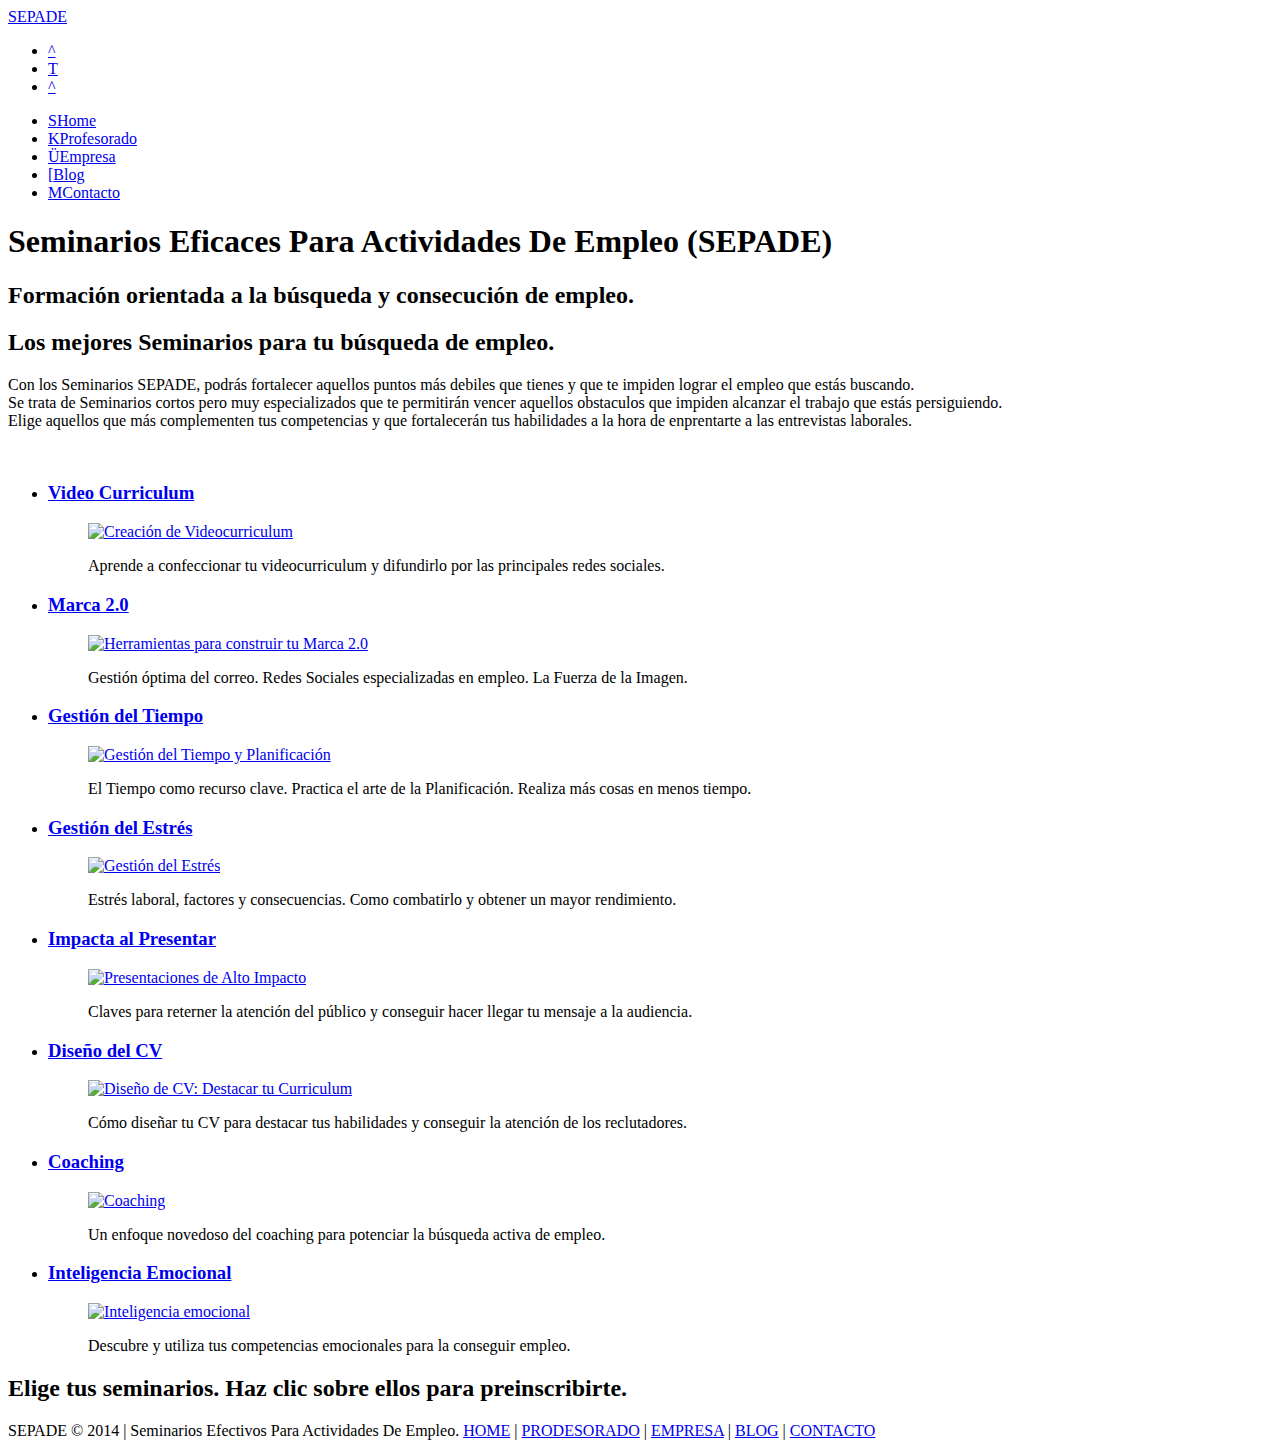
==== index.html @ ca61a855 "Cambio de Nombre Fichero seminarios por index" ====
<!doctype html>
<html class="no-js" lang="es">
<head>
  <meta charset="utf-8">
  <title>SEPADE Seminarios Eficaces Para Actividades De Empleo</title>
  <meta name="viewport" content="width=device-width, initial-scale=1.0">
  <meta name="description" content="">
  <meta name="author" content="Shekhar Sharma">
  <meta name="version" content="1.0.2b">
  <link rel="stylesheet" href="http://fonts.googleapis.com/css?family=Oswald:regular" type="text/css" >
  <link rel="stylesheet" href="http://fonts.googleapis.com/css?family=Junge" type="text/css">
  <link rel="stylesheet" href="assets/fonts/raphaelicons.css">
  <link rel="stylesheet" href="assets/css/styles.min.css">
  <script src="assets/js/libs/modernizr-2.5.2.min.js"></script>
</head>
<!--[if lt IE 7]> <body class="ie6 oldies"> <![endif]-->
<!--[if IE 7]>    <body class="ie7 oldies"> <![endif]-->
<!--[if IE 8]>    <body class="ie8 oldies"> <![endif]-->
<!--[if gt IE 8]><!--><body><!--<![endif]-->
<!--[if lte IE 7]><p class=chromeframe>Your browser is <em>ancient!</em> <a href="http://browsehappy.com/">Upgrade to a different browser</a> or <a href="http://www.google.com/chromeframe/?redirect=true">install Google Chrome Frame</a> to experience this site.</p><![endif]-->
  <header class="clearfix">
      <div class="container">
        <a id="logo" href="#">SEPADE</a>
        <ul class="social-icons">
          <li><a href="#" class="icon flip">^</a></li>
          <li><a href="#" class="icon">T</a></li>
          <li><a href="#" class="icon">^</a></li>
        </ul>
        <nav class="clearfix">
          <ul role="navigation">
            <li>
              <a href="#" class="activePage"><span class="icon">S</span>Home</a>
            </li>
            <li>
              <a href="profesores.html" ><span class="icon">&#75;</span>Profesorado</a>
            </li>
            <li>
              <a href="empresa.html"><span class="icon">&#220;</span>Empresa</a>
            </li>
            <li>
              <a href="http://www.javieratienza.com" target="_blank"><span class="icon">&#91;</span>Blog</a>
            </li>
            <li>
              <a href="contact.html"><span class="icon">M</span>Contacto</a>
            </li>
          </ul>
        </nav>
      </div>
  </header>
   <section role="banner">
       <hgroup>
           <!-- <h1><span class="icon">Û</span> Seminarios</h1>-->
           <h1>Seminarios Eficaces Para Actividades De Empleo (SEPADE)</h1>
           <h2>Formación orientada a la búsqueda y consecución de empleo.</h2>
       </hgroup>
       <article role="main" class="clearfix">
           <div class="post" style="width: 99%">
             <h2>Los mejores Seminarios para tu búsqueda de empleo.</h2>
             <p>Con los Seminarios SEPADE, podrás fortalecer aquellos puntos más debiles que tienes y que te impiden lograr el empleo que estás buscando.</br>
			 Se trata de Seminarios cortos pero muy especializados que te permitirán vencer aquellos obstaculos que impiden alcanzar el trabajo que estás persiguiendo.</br>
			 Elige aquellos que más complementen tus competencias y que fortalecerán tus habilidades a la hora de enprentarte a las entrevistas laborales.</p>
             <p></p>
           </div>
       </article>
   </section> <!-- // banner ends -->
   <section class="container">
       <!-- <div class="sort-bar">
           Filter: <a href="">Private firms</a> | <a href="">Government houses</a> | <a href="">Corporate</a> | <a href="">Industrials</a>
       </div>-->
	   </br>
       <ul class="thumb-list">
           <li>
               <h3><a href="#">Video Curriculum</a></h3>
               <figure>
                   <a href="preinscripcion.html"><img src="./assets/images/VideoCV_r.png" alt="Creación de Videocurriculum"></a>
                   <figcaption>
					   <p>Aprende a confeccionar tu videocurriculum y difundirlo por las principales redes sociales.</p>
                   </figcaption>
               </figure>
           </li>
           <li>
               <h3><a href="#">Marca 2.0</a></h3>
               <figure>
                   <a href="preinscripcion.html"><img src="./assets/images/Personal-Branding-Brand_r.jpg" alt="Herramientas para construir tu Marca 2.0"></a>
                   <figcaption>
                       <p>Gestión óptima del correo. Redes Sociales especializadas en empleo. La Fuerza de la Imagen.</p>
                   </figcaption>
               </figure>
           </li>
           <li>
               <h3><a href="#">Gestión del Tiempo</a></h3>
               <figure>
                   <a href="preinscripcion.html"><img src="./assets/images/time_management_101_r.jpg" alt="Gestión del Tiempo y Planificación"></a>
                   <figcaption>
                       <p>El Tiempo como recurso clave. Practica el arte de la Planificación. Realiza más cosas en menos tiempo.</p>
                   </figcaption>
               </figure>
           </li>
           <li>
               <h3><a href="#">Gestión del Estrés</a></h3>
               <figure>
                   <a href="preinscripcion.html"><img src="./assets/images/multitasking_r.jpg" alt="Gestión del Estrés"></a>
                   <figcaption>
                       <p>Estrés laboral, factores y consecuencias. Como combatirlo y obtener un mayor rendimiento.</p>
                   </figcaption>
               </figure>
           </li>
           <li>
               <h3><a href="#">Impacta al Presentar</a></h3>
               <figure>
                   <a href="preinscripcion.html"><img src="./assets/images/westergaardfreespeechlarge_r.jpg" alt="Presentaciones de Alto Impacto"></a>
                   <figcaption>
                      <p>Claves para reterner la atención del público y conseguir hacer llegar tu mensaje a la audiencia.</p>
                   </figcaption>
               </figure>
           </li>
           <li>
               <h3><a href="#">Diseño del CV</a></h3>
               <figure>
                   <a href="preinscripcion.html"><img src="./assets/images/Free-Responsive-HTML-CSS3-CV-Template_r.jpg" alt="Diseño de CV: Destacar tu Curriculum"></a>
                   <figcaption>
                       <p>Cómo diseñar tu CV para destacar tus habilidades y conseguir la atención de los reclutadores.</p>
                   </figcaption>
               </figure>
           </li>
           <li>
			   <h3><a href="#">Coaching</a></h3>
               <figure>
                   <a href="preinscripcion.html"><img src="./assets/images/Scrum-Coaching_r.jpg" alt="Coaching"></a>
                   <figcaption>
                       <p>Un enfoque novedoso del coaching para potenciar la búsqueda activa de empleo.</p>
                   </figcaption>
               </figure>
           </li>
           <li>
               <h3><a href="#">Inteligencia Emocional</a></h3>
               <figure>
                   <a href="preinscripcion.html"><img src="./assets/images/ie_r.jpg" alt="Inteligencia emocional"></a>
                   <figcaption>
                       <p>Descubre y utiliza tus competencias emocionales para la conseguir empleo.</p>
                   </figcaption>
               </figure>
           </li>
       </ul>
       <footer class="foo-slogan">
           <h2>Elige tus seminarios. Haz clic sobre ellos para preinscribirte.</h2>
           <!-- <a href="contact.html" class="button orange">Contact me <span class="icon">M</span></a>-->
       </footer>
   </section>
  <footer role="contentinfo">
      <p>
        <span class="left">SEPADE &copy; 2014 | Seminarios Efectivos Para Actividades De Empleo.</span>
        <a href="#">HOME</a> | <a href="profesores.html">PRODESORADO</a> | <a href="empresa.html">EMPRESA</a> |  <a href="http://www.javieratienza.com" target="_blank">BLOG</a> | <a href="contacto.html">CONTACTO</a>
      </p>
  </footer>
  <script src="//ajax.googleapis.com/ajax/libs/jquery/1.7.1/jquery.min.js"></script>
  <script>window.jQuery || document.write('<script src="assets/js/libs/jquery-1.7.1.min.js"><\/script>')</script>
  <script src="assets/js/script.min.js"></script>
  <script>
	$(function(){
          function setBoxes() {
			  var figBox = 0;
			  $('.thumb-list li').each(
				  function(){
					  if(figBox < $(this).height()){
							figBox = $(this).height(); 
					  }
				  }
			  )
			 $('.thumb-list li').height(figBox);
		  }
		  $('.thumb-list li img').load(function(){
		      setBoxes();
		  });
	   });
  </script>
</body>
</html>
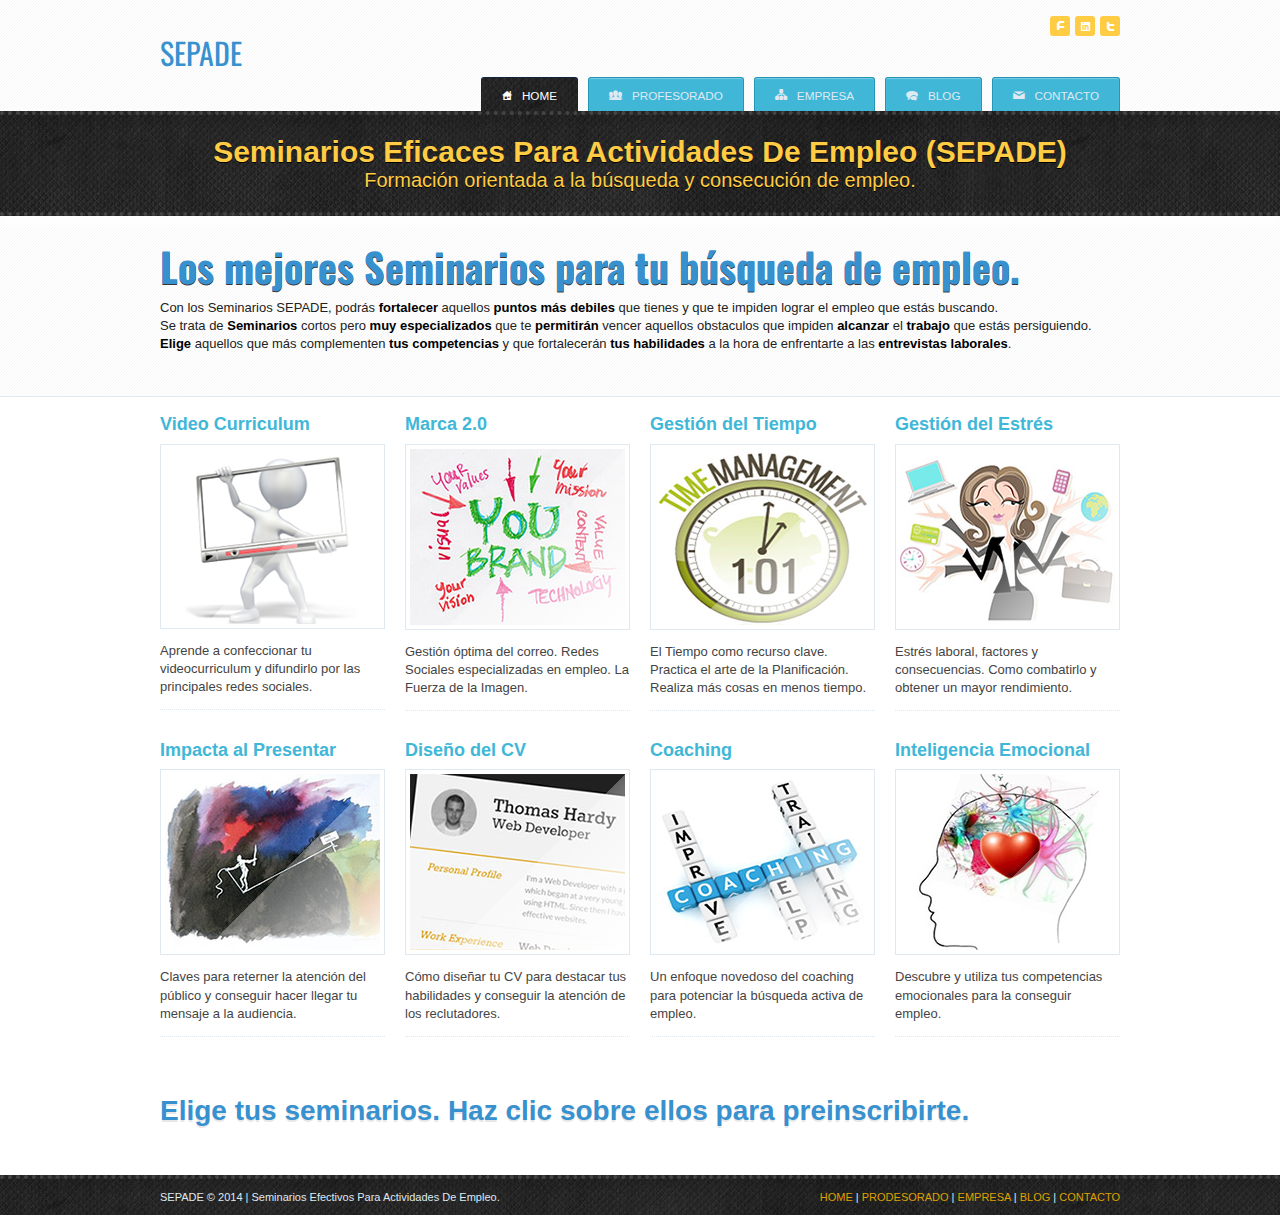
==== commit d9c35ca6: "Erores enlace contacto, y sintaxis de palabras" ====
--- a/index.html
+++ b/index.html
@@ -41,7 +41,7 @@
               <a href="http://www.javieratienza.com" target="_blank"><span class="icon">&#91;</span>Blog</a>
             </li>
             <li>
-              <a href="contact.html"><span class="icon">M</span>Contacto</a>
+              <a href="contacto.html"><span class="icon">M</span>Contacto</a>
             </li>
           </ul>
         </nav>
@@ -56,9 +56,9 @@
        <article role="main" class="clearfix">
            <div class="post" style="width: 99%">
              <h2>Los mejores Seminarios para tu búsqueda de empleo.</h2>
-             <p>Con los Seminarios SEPADE, podrás fortalecer aquellos puntos más debiles que tienes y que te impiden lograr el empleo que estás buscando.</br>
-			 Se trata de Seminarios cortos pero muy especializados que te permitirán vencer aquellos obstaculos que impiden alcanzar el trabajo que estás persiguiendo.</br>
-			 Elige aquellos que más complementen tus competencias y que fortalecerán tus habilidades a la hora de enprentarte a las entrevistas laborales.</p>
+             <p>Con los Seminarios SEPADE, podrás <strong>fortalecer</strong> aquellos <strong>puntos más debiles</strong> que tienes y que te impiden lograr el empleo que estás buscando.</br>
+			 Se trata de <strong>Seminarios</strong> cortos pero <strong>muy especializados</strong> que te <strong>permitirán</strong> vencer aquellos obstaculos que impiden <strong>alcanzar</strong> el <strong>trabajo</strong> que estás persiguiendo.</br>
+			 <strong>Elige</strong> aquellos que más complementen <strong>tus competencias</strong> y que fortalecerán <strong>tus habilidades</strong> a la hora de enfrentarte a las <strong>entrevistas laborales</strong>.</p>
              <p></p>
            </div>
        </article>
--- a/assets/fonts/raphaelicons.css
+++ b/assets/fonts/raphaelicons.css
@@ -0,0 +1,19 @@
+@font-face {font-family:
+    'RaphaelIcons';
+    src:
+    url('raphaelicons-webfont.eot');
+    src:
+    local('☺'), url('raphaelicons-webfont.woff') format('woff'), url('raphaelicons-webfont.ttf') format('truetype'), url('raphaelicons-webfont.svg#webfontjJTHv0E8') format('svg');
+    font-weight: normal;
+    font-style: normal;
+}
+
+.icon {
+    font-weight: normal;
+    font-style: normal;
+    line-height: normal;
+    font-family: 'RaphaelIcons';
+    font-size: 1.1em;
+    position: relative;
+    top: 0.1em;
+}--- a/assets/css/styles.min.css
+++ b/assets/css/styles.min.css
@@ -0,0 +1,2 @@
+/* It-Fits minified css file */
+article,aside,details,figcaption,figure,footer,header,hgroup,nav,section{display:block}audio,canvas,video{display:inline-block;*display:inline;*zoom:1}[hidden],audio:not([controls]){display:none}html{font-size:100%;-webkit-text-size-adjust:100%;-ms-text-size-adjust:100%}body{margin:0}abbr[title]{border-bottom:1px dotted}b,strong{font-weight:700}blockquote{margin:1em 40px}dfn{font-style:italic}hr{display:block;height:1px;border:0;border-top:1px solid #ccc;margin:1em 0;padding:0}ins{background:#ff9;color:#000;text-decoration:none}mark{background:#ff0;color:#000;font-style:italic;font-weight:700}code,kbd,pre,samp{font-family:monospace,serif;_font-family:'courier new',monospace;font-size:1em}pre{white-space:pre;white-space:pre-wrap;word-wrap:break-word}q{quotes:none}q:after,q:before{content:"";content:none}small{font-size:85%}sub,sup{font-size:75%;line-height:0;position:relative;vertical-align:baseline}sup{top:-.5em}sub{bottom:-.25em}img{border:0;-ms-interpolation-mode:bicubic;vertical-align:middle}svg:not(:root){overflow:hidden}figure,form{margin:0}fieldset{border:0;margin:0;padding:0}label{cursor:pointer}legend{border:0;*margin-left:-7px;padding:0;white-space:normal}button,input,select,textarea{font-size:100%;margin:0;vertical-align:baseline;*vertical-align:middle}button,input{line-height:normal}button,input[type=button],input[type=reset],input[type=submit]{cursor:pointer;-webkit-appearance:button;*overflow:visible}button[disabled],input[disabled]{cursor:default}input[type=checkbox],input[type=radio]{box-sizing:border-box;padding:0;*width:13px;*height:13px}input[type=search]{-webkit-appearance:textfield;-moz-box-sizing:content-box;-webkit-box-sizing:content-box;box-sizing:content-box}input[type=search]::-webkit-search-cancel-button,input[type=search]::-webkit-search-decoration{-webkit-appearance:none}button::-moz-focus-inner,input::-moz-focus-inner{border:0;padding:0}textarea{overflow:auto;vertical-align:top;resize:vertical}input:invalid,textarea:invalid{background-color:#f0dddd}table{border-collapse:collapse;border-spacing:0}td{vertical-align:top}.chromeframe{margin:.2em 0;background:#ccc;color:#000;padding:.2em 0}.ir{display:block;border:0;text-indent:-999em;overflow:hidden;background-color:transparent;background-repeat:no-repeat;text-align:left;direction:ltr;*line-height:0}.ir br{display:none}.hidden{display:none!important;visibility:hidden}.visuallyhidden{border:0;clip:rect(0 0 0 0);height:1px;margin:-1px;overflow:hidden;padding:0;position:absolute;width:1px}.visuallyhidden.focusable:active,.visuallyhidden.focusable:focus{clip:auto;height:auto;margin:0;overflow:visible;position:static;width:auto}.invisible{visibility:hidden}.clearfix:after,.clearfix:before{content:"";display:table}.clearfix:after{clear:both}.clearfix{*zoom:1}@media print{*{background:transparent!important;color:#000!important;box-shadow:none!important;text-shadow:none!important;filter:none!important;-ms-filter:none!important}a,a:visited{text-decoration:underline}a[href]:after{content:" (" attr(href) ")"}abbr[title]:after{content:" (" attr(title) ")"}.ir a:after,a[href^="javascript:"]:after,a[href^="#"]:after{content:""}blockquote,pre{border:1px solid #999;page-break-inside:avoid}thead{display:table-header-group}img,tr{page-break-inside:avoid}img{max-width:100%!important}h2,h3,p{orphans:3;widows:3}h2,h3{page-break-after:avoid}}button,html,input,select,textarea{color:#444}::-moz-selection{background:#fc4;color:#fff;text-shadow:none}::selection{background:#fc4;color:#fff;text-shadow:none}body{font:13px/1.4em Helvetica,Arial,Tahoma}h1,h2{font-family:Oswald,'Century Gothic','Trebuchet MS',Tahoma}h3,h4{font-family:Helvetica,Arial,Tahoma;color:#10253d}h1{font-size:2.5em}h2{font-size:2em;line-height:1em;color:#3891cf}h2.orphan{margin:0 0 20px}h3{font-size:1.6em;margin:0 0 10px}ol,ul{margin:1em 0;padding:0 0 0 30px}dd{margin:0 0 0 40px}nav ol,nav ul{list-style:none;list-style-image:none;margin:0;padding:0}a{color:#dda100;text-decoration:none}a:active,a:focus,a:hover{outline:0 none;color:#3891cf}strong{color:#000!important}.container{margin:0 auto;width:960px}span.icon{text-transform:none!important}header{background:url(../images/light-pattern.png) transparent;padding:15px 0 0}#logo{color:#3891cf;font:30px Oswald,'Century Gothic','Trebuchet MS',Tahoma;height:32px;display:block;float:left;margin:15px 0 0}#logo .icon{padding-right:5px}.social-icons{float:right;margin:0;overflow:hidden}.social-icons li{float:left;list-style:none;margin:0 0 0 5px;height:24px}.social-icons li a.icon{display:block;background:#fc4;color:#fff;-moz-border-radius:3px;-webkit-border-radius:3px;border-radius:3px;width:20px;height:20px;line-height:20px;text-align:center}.social-icons li a.icon:focus,.social-icons li a.icon:hover,.social-icons li a.iconactive{background:#41b7d8}.social-icons li a.icon.flip{-moz-transform:scaleY(-1);-webkit-transform:scaleY(-1);-o-transform:scaleY(-1);transform:scaleY(-1);filter:flipv}nav{float:right;margin:15px 0 0;clear:both}ul[role=navigation]{margin:0;padding:0;overflow:hidden;font:.9em/1.67em Helvetica,Arial,Tahoma;text-transform:uppercase}ul[role=navigation] li{list-style:none;float:left;margin:0 0 0 10px}ul[role=navigation] li a{background:#41b7d8;border:1px solid #2495b4;border-bottom:0;-moz-box-shadow:0 1px 1px rgba(255,255,255,.3) inset;-webkit-box-shadow:0 1px 1px rgba(255,255,255,.3) inset;box-shadow:0 1px 1px rgba(255,255,255,.3) inset;-moz-border-radius:3px 3px 0 0;-webkit-border-radius:3px 3px 0 0;border-radius:3px 3px 0 0;color:#dfe9f2;display:block;padding:7px 20px 5px}ul[role=navigation] li a.activePage,ul[role=navigation] li a:active,ul[role=navigation] li a:focus,ul[role=navigation] li a:hover{border-color:#10253d;background:url(../images/leather-pattern.png);color:#fff;-moz-box-shadow:rgba(255,255,255,.8) 0 1px 0;-webkit-box-shadow:rgba(255,255,255,.8) 0 1px 0;box-shadow:rgba(255,255,255,.8) 0 1px 0}ul[role=navigation] li a .icon{padding-right:10px;font-size:17px}section[role=banner]{background:url(../images/light-pattern.png);border-bottom:1px solid #dfe9f2}section[role=banner] hgroup{background:url(../images/leather-pattern.png);-moz-box-shadow:inset rgba(0,0,0,.1) 0 10px 10px,rgba(255,255,255,.7) 0 10px 10px;-webkit-box-shadow:inset rgba(0,0,0,.1) 0 10px 10px,rgba(255,255,255,.7) 0 10px 10px;box-shadow:inset rgba(0,0,0,.1) 0 10px 10px,rgba(255,255,255,.7) 0 10px 10px;border-top:4px dotted #444;border-bottom:4px dotted #444;margin:0 0 30px;padding:20px 0}section[role=banner] hgroup h1,section[role=banner] hgroup h2{margin:0 auto;width:960px;color:#fc4;font:700 30px Helvetica,Arial,Tahoma;text-align:center;text-shadow:#000 0 1px 0}section[role=banner] hgroup h2{font-size:20px;font-weight:400}section[role=banner] article[role=main]{margin:0 auto;width:960px;padding:0 0 30px}section[role=banner] article[role=main] .post{float:left;width:55%;color:#222}section[role=banner] article[role=main] .post h2{font-size:40px;margin:0 0 10px;text-shadow:rgba(0,0,0,.8) 0 1px 0}section[role=banner] article[role=main] aside{-moz-border-radius:5px;-webkit-border-radius:5px;border-radius:5px;float:right;overflow:hidden;width:40%;position:relative;border:3px solid rgba(0,0,0,.03);padding:2px}section[role=banner] article[role=main] aside:after{content:'';display:block;width:100%;height:100%;position:absolute;left:0;top:0;background:rgba(255,255,255,.15);background:-webkit-gradient(linear,left top,left bottom,color-stop(0,rgba(255,255,255,.6)),color-stop(50%,rgba(255,255,255,.15)),color-stop(50%,rgba(255,255,255,0)),color-stop(100%,rgba(255,255,255,0)));background:-moz-linear-gradient(center top,rgba(255,255,255,.6) 0,rgba(255,255,255,.15) 50%,rgba(255,255,255,0) 50%,rgba(255,255,255,0) 100%);-moz-box-shadow:inset 0 0 1px rgba(0,0,0,.8),inset 0 1px 0 rgba(255,255,255,.5),inset 0 -6px 0 rgba(0,0,0,.3),inset 0 -7px 0 rgba(255,255,255,.2);-webkit-box-shadow:inset 0 0 1px rgba(0,0,0,.8),inset 0 1px 0 rgba(255,255,255,.5),inset 0 -6px 0 rgba(0,0,0,.3),inset 0 -7px 0 rgba(255,255,255,.2);box-shadow:inset 0 0 1px rgba(0,0,0,.8),inset 0 1px 0 rgba(255,255,255,.5),inset 0 -6px 0 rgba(0,0,0,.3),inset 0 -7px 0 rgba(255,255,255,.2);-moz-border-radius:5px;-webkit-border-radius:5px;border-radius:5px}section[role=banner] article[role=main] aside img{width:100%;-moz-border-radius:2px;-webkit-border-radius:2px;border-radius:2px}.button{background:#8bc804;border:1px solid #689603;-moz-box-shadow:1px 2px 3px rgba(0,0,0,.1),0 4px 0 #689603,rgba(255,255,255,.1) 0 -1px 0 inset,rgba(255,255,255,.15) 0 1px 0 inset;-webkit-box-shadow:1px 2px 3px rgba(0,0,0,.1),0 4px 0 #689603,rgba(255,255,255,.1) 0 -1px 0 inset,rgba(255,255,255,.15) 0 1px 0 inset;box-shadow:1px 2px 3px rgba(0,0,0,.1),0 4px 0 #689603,rgba(255,255,255,.1) 0 -1px 0 inset,rgba(255,255,255,.15) 0 1px 0 inset;-moz-border-radius:2px;-webkit-border-radius:2px;border-radius:2px;color:#fff;display:block;font:700 22px Oswald,'Century Gothic','Trebuchet MS',Tahoma;word-spacing:3px;padding:10px 15px;text-align:center;text-transform:uppercase;width:210px;margin:0 20px 0 0;text-shadow:#689603 0 1px 0}.button:focus,.button:hover{color:#fff}.button:active{-moz-box-shadow:-1px -2px 3px rgba(0,0,0,.1),0 -4px 0 #689603,rgba(255,255,255,.1) 0 1px 0 inset,rgba(255,255,255,.15) 0 -1px 0 inset;-webkit-box-shadow:-1px -2px 3px rgba(0,0,0,.1),0 -4px 0 #689603,rgba(255,255,255,.1) 0 1px 0 inset,rgba(255,255,255,.15) 0 -1px 0 inset;box-shadow:-1px -2px 3px rgba(0,0,0,.1),0 -4px 0 #689603,rgba(255,255,255,.1) 0 1px 0 inset,rgba(255,255,255,.15) 0 -1px 0 inset;text-shadow:#689603 0 -1px 0}.button.orange{background:#fc4;border-color:#ffbe11;-moz-box-shadow:1px 2px 3px rgba(0,0,0,.1),0 4px 0 #ffbe11,rgba(255,255,255,.2) 0 -1px 0 inset,rgba(255,255,255,.15) 0 1px 0 inset;-webkit-box-shadow:1px 2px 3px rgba(0,0,0,.1),0 4px 0 #ffbe11,rgba(255,255,255,.2) 0 -1px 0 inset,rgba(255,255,255,.15) 0 1px 0 inset;box-shadow:1px 2px 3px rgba(0,0,0,.1),0 4px 0 #ffbe11,rgba(255,255,255,.2) 0 -1px 0 inset,rgba(255,255,255,.15) 0 1px 0 inset;text-shadow:#aa7c00 0 1px 0}.button.orange:active{-moz-box-shadow:-1px -2px 3px rgba(0,0,0,.1),0 -4px 0 #ffbe11,rgba(255,255,255,.2) 0 1px 0 inset,rgba(255,255,255,.15) 0 -1px 0 inset;-webkit-box-shadow:-1px -2px 3px rgba(0,0,0,.1),0 -4px 0 #ffbe11,rgba(255,255,255,.2) 0 1px 0 inset,rgba(255,255,255,.15) 0 -1px 0 inset;box-shadow:-1px -2px 3px rgba(0,0,0,.1),0 -4px 0 #ffbe11,rgba(255,255,255,.2) 0 1px 0 inset,rgba(255,255,255,.15) 0 -1px 0 inset;text-shadow:#aa7c00 0 -1px 0}.left{float:left}.thumb-rotator{margin:0 0 30px;padding:0 0 20px;overflow:hidden}.thumb-rotator li{list-style:none;float:left;margin:0 1% 0 0;width:19%;position:relative}.thumb-rotator li:after{content:'';display:block;width:100%;height:100%;position:absolute;left:0;top:0;background:-webkit-gradient(linear,left top,left bottom,color-stop(0,rgba(255,255,255,.6)),color-stop(50%,rgba(255,255,255,.15)),color-stop(50%,rgba(255,255,255,0)),color-stop(100%,rgba(255,255,255,0)));background:-moz-linear-gradient(center top,rgba(255,255,255,.6) 0,rgba(255,255,255,.15) 50%,rgba(255,255,255,0) 50%,rgba(255,255,255,0) 100%);-moz-box-shadow:inset 0 0 1px rgba(0,0,0,.8),inset 0 1px 0 rgba(255,255,255,.5),inset 0 -2px 0 rgba(0,0,0,.3),inset 0 -3px 0 rgba(255,255,255,.2);-webkit-box-shadow:inset 0 0 1px rgba(0,0,0,.8),inset 0 1px 0 rgba(255,255,255,.5),inset 0 -2px 0 rgba(0,0,0,.3),inset 0 -3px 0 rgba(255,255,255,.2);box-shadow:inset 0 0 1px rgba(0,0,0,.8),inset 0 1px 0 rgba(255,255,255,.5),inset 0 -2px 0 rgba(0,0,0,.3),inset 0 -3px 0 rgba(255,255,255,.2);-moz-border-radius:2px;-webkit-border-radius:2px;border-radius:2px}.thumb-rotator li img{width:100%;-moz-border-radius:2px;-webkit-border-radius:2px;border-radius:2px}.columns{border-bottom:1px solid #dfe9f2;margin:0 0 30px;display:table}.columns.top-row{margin:0}.columns article{border-right:1px solid #dfe9f2;display:table-cell;font-size:.85em;line-height:1.8em;width:21%;padding:30px 2%}.columns article:first-child{padding-left:0}.columns article:last-child{border-right:0;padding-right:0}.columns article h3{font-size:16px;line-height:22px;padding:0;margin:0;color:#222}.columns article h3 span{padding-right:5px}.columns article p{margin:0 0 10px}.columns article a:active,.columns article a:focus,.columns article a:hover{text-decoration:underline}.columns figure img{-moz-border-radius:0 0 3px 3px;-webkit-border-radius:0 0 3px 3px;border-radius:0 0 3px 3px;padding:0 3px 3px;border:0;border-top:4px solid #3891cf;margin:0 0 15px;width:204px;-moz-transition:all .3s ease;-webkit-transition:all .3s ease;-o-transition:all .3s ease;transition:all .3s ease}.columns figure img:hover{-webkit-transform:scale(1.1) rotate(-5deg);-moz-transform:scale(1.1) rotate(-5deg);transform:scale(1.1) rotate(-5deg)}.columns figure img.alt-col:hover{-webkit-transform:scale(1.1) rotate(5deg);-moz-transform:scale(1.1) rotate(5deg);transform:scale(1.1) rotate(5deg)}.foo-slogan{overflow:hidden;padding:30px 0 50px}.foo-slogan h2{float:left;width:840px;font:700 28px/1em Helvetica,Arial,Tahoma;color:#3891cf;margin:0;text-shadow:rgba(0,0,0,.1) 0 2px 0}.foo-slogan .button{float:right}.c-form h2{float:none;margin:0 0 20px}.c-form label{display:block;margin:0 0 5px}.c-form input[type=email],.c-form input[type=tel],.c-form input[type=text]{border:1px solid #e0e0e0;-moz-border-radius:4px;-webkit-border-radius:4px;border-radius:4px;-moz-box-shadow:rgba(0,0,0,.05) 0 2px 0,rgba(0,0,0,.05) 0 2px 1px inset;-webkit-box-shadow:rgba(0,0,0,.05) 0 2px 0,rgba(0,0,0,.05) 0 2px 1px inset;box-shadow:rgba(0,0,0,.05) 0 2px 0,rgba(0,0,0,.05) 0 2px 1px inset;display:block;margin:0 0 15px;padding:10px;width:320px}.c-form input[type=email]:focus,.c-form input[type=tel]:focus,.c-form input[type=text]:focus{border-color:#3891cf;outline:0;-moz-box-shadow:#dfe9f2 0 0 7px;-webkit-box-shadow:#dfe9f2 0 0 7px;box-shadow:#dfe9f2 0 2px 0,#dfe9f2 0 2px 1px inset}.c-form textarea{border:1px solid #e0e0e0;-moz-border-radius:4px;-webkit-border-radius:4px;border-radius:4px;-moz-box-shadow:rgba(0,0,0,.05) 0 2px 0,rgba(0,0,0,.05) 0 2px 1px inset;-webkit-box-shadow:rgba(0,0,0,.05) 0 2px 0,rgba(0,0,0,.05) 0 2px 1px inset;box-shadow:rgba(0,0,0,.05) 0 2px 0,rgba(0,0,0,.05) 0 2px 1px inset;display:block;margin:0 0 20px;padding:10px;width:520px;height:80px}.c-form textarea:focus{border-color:#3891cf;outline:0;-moz-box-shadow:#dfe9f2 0 0 7px;-webkit-box-shadow:#dfe9f2 0 0 7px;box-shadow:#dfe9f2 0 2px 0,#dfe9f2 0 2px 1px inset}.c-form .button{display:block;float:none}.sort-bar{border-bottom:1px dotted #dfe9f2;font:12px/18px Helvetica,Arial,Tahoma;margin:0 0 30px;padding:10px 0}.sort-bar a{padding:0 5px}.sort-bar a:active,.sort-bar a:focus,.sort-bar a:hover{color:#41b7d8}.more-link{color:#333;font-weight:700;white-space:nowrap}.thumb-list{overflow:hidden;margin:0;padding:0}.thumb-list li{border-bottom:1px dotted #dfe9f2;float:left;margin:0 20px 30px 0;list-style:none;width:225px}.thumb-list li:nth-child(4n){margin-right:0}.thumb-list li h3{font-size:18px;color:#41b7d8}.thumb-list li h3 a{color:#41b7d8}.thumb-list li h3 a:active,.thumb-list li h3 a:focus,.thumb-list li h3 a:hover{color:#3891cf}.thumb-list li figure a{border:1px solid #dfe9f2;display:block;margin:0 0 10px;position:relative;overflow:hidden;-moz-transition:all .3s ease;-webkit-transition:all .3s ease;-o-transition:all .3s ease;transition:all .3s ease}.thumb-list li figure a:after{position:absolute;left:0;top:0;width:100%;height:100%;content:'';display:block;background:-moz-linear-gradient(-45deg,#fff 0,rgba(255,255,255,.3) 45%,rgba(255,255,255,0) 45%);background:-webkit-gradient(linear,left top,right bottom,color-stop(0%,#fff),color-stop(45%,rgba(255,255,255,.3)),color-stop(45%,rgba(255,255,255,0)));background:-webkit-linear-gradient(-45deg,#fff 0,rgba(255,255,255,.3) 45%,rgba(255,255,255,0) 45%);background:-o-linear-gradient(-45deg,#fff 0,rgba(255,255,255,.3) 45%,rgba(255,255,255,0) 45%);background:-ms-linear-gradient(-45deg,#fff 0,rgba(255,255,255,.3) 45%,rgba(255,255,255,0) 45%);background:linear-gradient(-45deg,#fff 0,rgba(255,255,255,.3) 45%,rgba(255,255,255,0) 45%);-moz-transition:all .3s ease;-webkit-transition:all .3s ease;-o-transition:all .3s ease;transition:all .3s ease}.thumb-list li figure a:active:after,.thumb-list li figure a:focus:after,.thumb-list li figure a:hover:after{left:-225px;top:-120px}.thumb-list li figure img{backgroud:#fff;display:block;padding:4px}aside[role=complementary]{background:#f0f0f0;border-right:1px solid #e0e0e0;display:table-cell;padding:10px 20px;width:180px}aside[role=complementary] h2{font-size:16px;color:#000}aside[role=complementary] p{font-size:11px}.content{display:table-cell;padding:10px 0 50px 30px}.content img{border:1px solid #f0f0f0;padding:2px}.content table{width:100%;border-color:#ccc}.content td,.content th{border-color:#ccc;padding:4px 10px}.content th{background:#3891cf;color:#fff;text-align:left}.content tr:nth-child(even) td{background:#f6f6f6}.post-list{margin:0;padding:0}.post-list li{list-style:none;border-bottom:2px dotted #eaeaea;margin:0 0 30px}.post-list li:last-child{border:0;margin:0}.meta{color:#666;font-size:11px}.g-map{border:1px solid #f0f0f0;float:right;padding:2px;width:580px}section[role=banner] article[role=main].contact .post{width:35%}footer[role=contentinfo]{background:url(../images/leather-pattern.png);border-top:4px dotted #444;-moz-box-shadow:inset rgba(0,0,0,.1) 0 10px 10px,rgba(255,255,255,.7) 0 10px 10px;-webkit-box-shadow:inset rgba(0,0,0,.1) 0 10px 10px,rgba(255,255,255,.7) 0 10px 10px;box-shadow:inset rgba(0,0,0,.1) 0 10px 10px,rgba(255,255,255,.7) 0 10px 10px;color:#dfe9f2;padding:10px 0}footer[role=contentinfo] p{margin:0 auto;width:960px;font:11px/16px Helvetica,Arial,Tahoma;text-align:right;overflow:hidden}footer[role=contentinfo] p .left{text-align:left}@media only screen and (max-width:960px){h2.orphan{margin:0 5% 20px;width:90%}.container{width:100%}header{background:0 0;padding-top:0}#logo{background:url(../images/light-pattern.png) transparent;border-bottom:1px solid #ccc;margin:0 0 20px;padding:10px 5%;width:90%;float:none;font-size:22px}.social-icons{display:block;float:none;position:absolute;right:5%;top:12px}nav{float:none;margin:20px 0}ul[role=navigation] li{float:none;display:block;margin:0 5% 5px;width:90%}ul[role=navigation] li a{padding:12px 20px;font-size:14px;-moz-border-radius:5px;-webkit-border-radius:5px;border-radius:5px;position:relative}ul[role=navigation] li a:after{content:'';display:block;width:100%;height:100%;position:absolute;left:0;top:0;background:-webkit-gradient(linear,left top,left bottom,color-stop(0,rgba(255,255,255,.4)),color-stop(50%,rgba(255,255,255,.15)),color-stop(50%,rgba(255,255,255,0)),color-stop(100%,rgba(255,255,255,0)));background:-moz-linear-gradient(center top,rgba(255,255,255,.4) 0,rgba(255,255,255,.15) 50%,rgba(255,255,255,0) 50%,rgba(255,255,255,0) 100%)}ul[role=navigation] li a .icon{font-size:22px;vertical-align:text-bottom}section[role=banner] hgroup h1,section[role=banner] hgroup h2{font:700 24px Helvetica,Arial,Tahoma;padding:0 5%;width:90%}section[role=banner] hgroup h2{font-size:16px;margin-top:15px}section[role=banner] article[role=main]{width:100%;padding:0 0 30px}section[role=banner] article[role=main] h2{line-height:1.2em}section[role=banner] article[role=main] .post,section[role=banner] article[role=main] aside{float:none;width:90%;margin:0 5%}section[role=banner] article[role=main] aside{display:none}section[role=banner] article[role=main] .price-table li{display:block}section[role=banner] article[role=main] .price-table li .button,section[role=banner] article[role=main] .price-table li h4,section[role=banner] article[role=main] .price-table li ul{display:none}section[role=banner] article[role=main] .price-table li .dark{margin:0;padding:15px 0 5px;-moz-border-radius:5px;-webkit-border-radius:5px;border-radius:5px}section[role=banner] article[role=main] .price-table li.box{margin:0 5% 10px;width:90%;padding:0}section[role=banner] article[role=main] .price-table li.box .button{margin:10px 5% 0;width:90%}section[role=banner] article[role=main] .price-table li.box:first-child{padding:0 0 20px}section[role=banner] article[role=main] .price-table li.box:first-child .button,section[role=banner] article[role=main] .price-table li.box:first-child h4,section[role=banner] article[role=main] .price-table li.box:first-child ul{display:block}section[role=banner] article[role=main] .price-table li.box:first-child .dark{margin:0 0 10px;padding-bottom:0;-moz-border-radius:5px 5px 0 0;-webkit-border-radius:5px 5px 0 0;border-radius:5px 5px 0 0}section[role=banner] article[role=main] .price-table li.gap{display:none}.button{width:100%;padding:15px 0;margin:0 0 15px}.left{float:none}.columns article{border:0!important;display:block;width:90%;padding:0;margin:0 5%;font-size:13px}.columns article figure{display:none}.columns article figure p{margin:0}.columns article figure img{width:100%}.columns article:first-child{padding:20px 0 10px}.columns article:first-child figure{display:block}.columns article:last-child h3{border:0}.thumb-rotator{padding:0 5% 20px}.thumb-rotator li{float:none;margin:0 0 5px;width:100%;display:none}.thumb-rotator li:first-child{display:block}.foo-slogan{overflow:hidden;padding:10px 5% 20px;width:90%}.foo-slogan h2{float:none;width:100%;font:700 22px/1em Helvetica,Arial,Tahoma;margin:0 0 15px}.foo-slogan .button{float:none}.c-form input[type=email],.c-form input[type=tel],.c-form input[type=text],.c-form textarea{padding:10px 3%;width:93%}.sort-bar{margin:0 5% 20px}.sort-bar a{line-height:24px}.thumb-list{margin:0 5%}.thumb-list li{height:auto!important;margin:0 0 20px!important;width:100%}.thumb-list li img{padding:2%;width:96%}.content,aside[role=complementary]{display:block;padding:10px 5%;width:90%}.content img,aside[role=complementary] img{max-width:90%}.content table,aside[role=complementary] table{width:95%}.content td,.content th,aside[role=complementary] td,aside[role=complementary] th{padding:2px 4px}footer[role=contentinfo]{padding:10px 5%;width:90%}footer[role=contentinfo] p{width:100%}}.oldies .columns{overflow:hidden}.oldies .columns article{float:left;display:block;width:21%}.oldies section[role=banner] article[role=main] .price-table{overflow:hidden}.oldies section[role=banner] article[role=main] .price-table li{float:left;width:215px}.oldies section[role=banner] article[role=main] .price-table li.gap{width:30px}.oldies section[role=banner] article[role=main] .price-table li .dark{width:215px}.oldies section[role=banner] article[role=main] .price-table li li{float:none}.ie7 aside[role=complementary]{float:left}.ie7 .content{width:680px;float:left}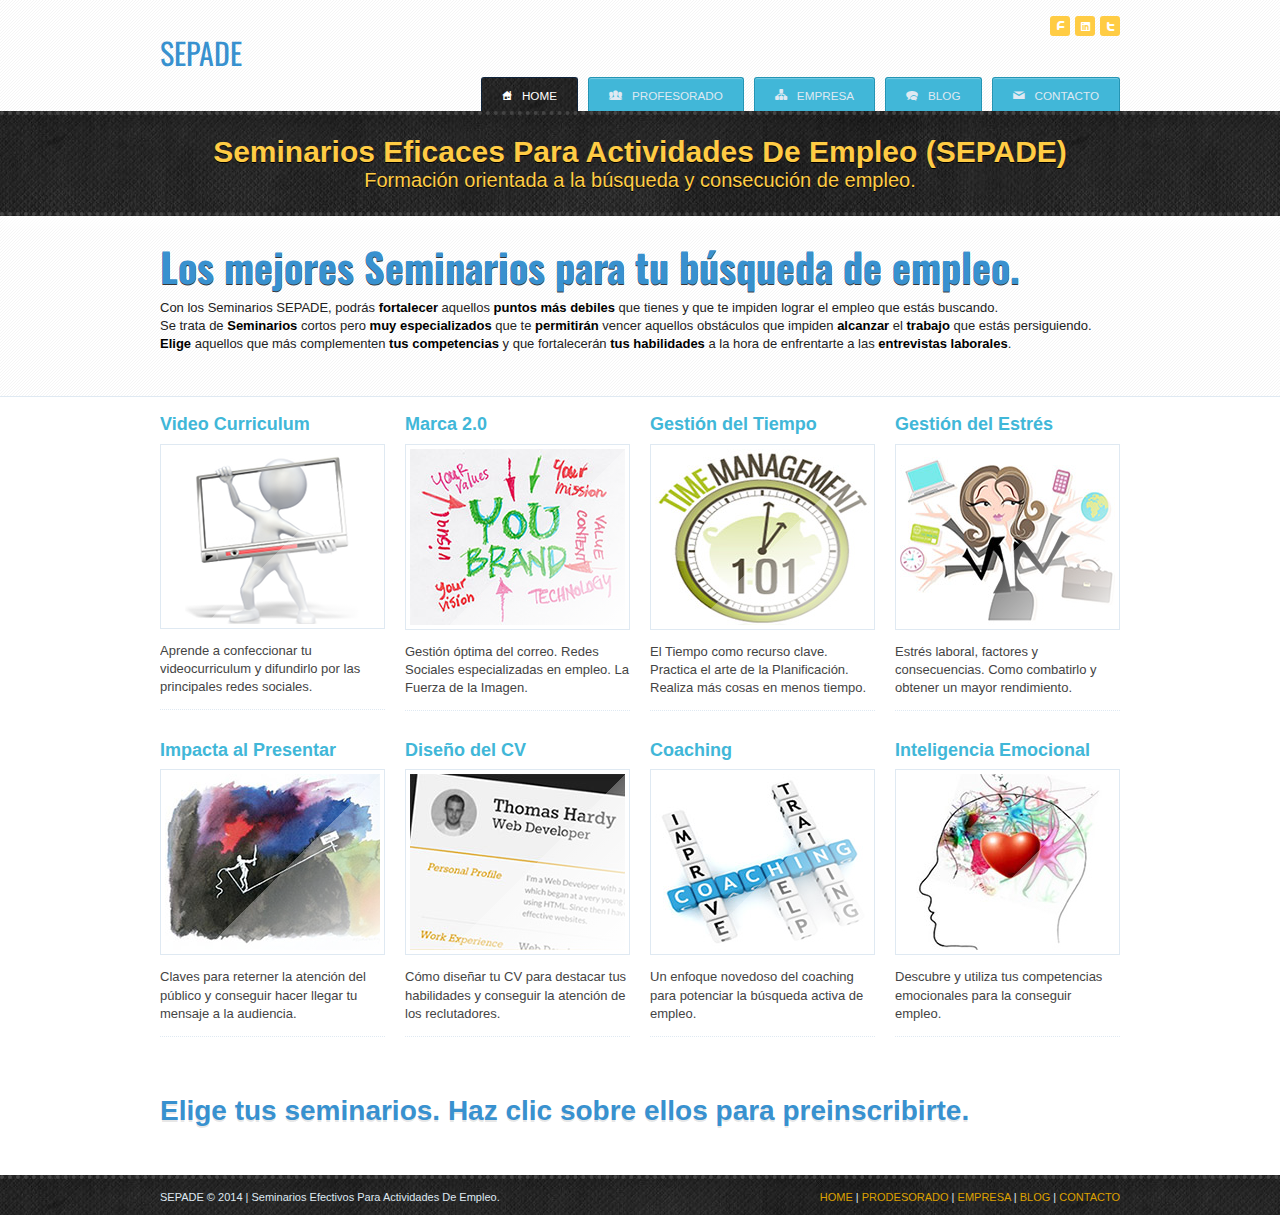
==== commit 7e8c16a8: "Funcioanlidad Botón de Enviar" ====
--- a/index.html
+++ b/index.html
@@ -57,7 +57,7 @@
            <div class="post" style="width: 99%">
              <h2>Los mejores Seminarios para tu búsqueda de empleo.</h2>
              <p>Con los Seminarios SEPADE, podrás <strong>fortalecer</strong> aquellos <strong>puntos más debiles</strong> que tienes y que te impiden lograr el empleo que estás buscando.</br>
-			 Se trata de <strong>Seminarios</strong> cortos pero <strong>muy especializados</strong> que te <strong>permitirán</strong> vencer aquellos obstaculos que impiden <strong>alcanzar</strong> el <strong>trabajo</strong> que estás persiguiendo.</br>
+			 Se trata de <strong>Seminarios</strong> cortos pero <strong>muy especializados</strong> que te <strong>permitirán</strong> vencer aquellos obstáculos que impiden <strong>alcanzar</strong> el <strong>trabajo</strong> que estás persiguiendo.</br>
 			 <strong>Elige</strong> aquellos que más complementen <strong>tus competencias</strong> y que fortalecerán <strong>tus habilidades</strong> a la hora de enfrentarte a las <strong>entrevistas laborales</strong>.</p>
              <p></p>
            </div>
